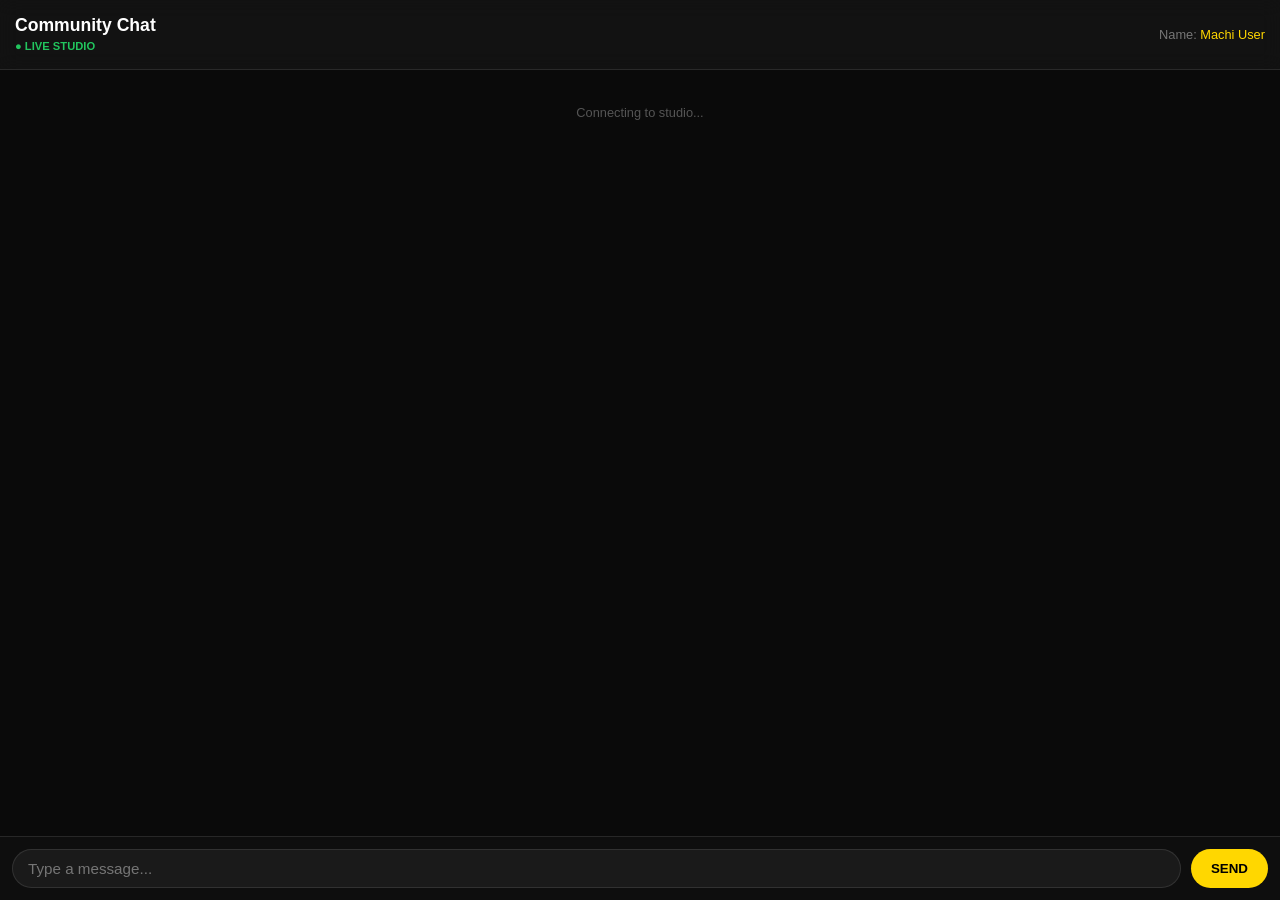
==== chat.html @ fdb231d0 "Add files via upload" ====
<!DOCTYPE html>
<html lang="en">

<head>
    <meta charset="UTF-8">
    <meta name="viewport" content="width=device-width, initial-scale=1.0, maximum-scale=1.0, user-scalable=no">
    <title>Hello Machi Community Chat</title>
    <!-- socket.io loaded from CDN for reliability -->
    <script src="https://cdn.socket.io/4.7.5/socket.io.min.js"></script>
    <style>
        :root {
            --accent-gold: #FFD700;
            --bg-dark: #0a0a0a;
            --glass-white: rgba(255, 255, 255, 0.05);
        }

        body {
            margin: 0;
            padding: 0;
            background: var(--bg-dark);
            color: #fff;
            font-family: -apple-system, BlinkMacSystemFont, "Segoe UI", Roboto, Helvetica, Arial, sans-serif;
            height: 100vh;
            display: flex;
            flex-direction: column;
            overflow: hidden;
        }

        .chat-header {
            padding: 15px;
            background: rgba(20, 20, 20, 0.8);
            backdrop-filter: blur(10px);
            border-bottom: 1px solid rgba(255, 255, 255, 0.1);
            display: flex;
            justify-content: space-between;
            align-items: center;
        }

        .chat-header h3 {
            margin: 0;
            font-size: 1.1rem;
        }

        .live-indicator {
            color: #22c55e;
            font-size: 0.7rem;
            font-weight: bold;
        }

        .chat-messages {
            flex: 1;
            overflow-y: auto;
            padding: 15px;
            display: flex;
            flex-direction: column;
            gap: 12px;
        }

        .message {
            background: var(--glass-white);
            padding: 10px 14px;
            border-radius: 15px;
            max-width: 85%;
            animation: fadeIn 0.3s ease-out;
            position: relative;
        }

        @keyframes fadeIn {
            from {
                opacity: 0;
                transform: translateY(5px);
            }

            to {
                opacity: 1;
                transform: translateY(0);
            }
        }

        .message .user {
            color: var(--accent-gold);
            font-weight: bold;
            font-size: 0.8rem;
            margin-bottom: 4px;
            display: block;
        }

        .message .text {
            font-size: 0.95rem;
            line-height: 1.4;
        }

        .message .time {
            font-size: 0.7rem;
            color: #555;
            display: block;
            text-align: right;
            margin-top: 4px;
        }

        .chat-input-area {
            padding: 12px;
            background: rgba(15, 15, 15, 0.9);
            border-top: 1px solid rgba(255, 255, 255, 0.1);
            display: flex;
            gap: 10px;
        }

        input {
            flex: 1;
            background: rgba(255, 255, 255, 0.05);
            border: 1px solid rgba(255, 255, 255, 0.1);
            border-radius: 20px;
            padding: 10px 15px;
            color: #fff;
            outline: none;
            font-size: 0.95rem;
        }

        button {
            background: var(--accent-gold);
            border: none;
            border-radius: 20px;
            padding: 0 20px;
            color: #000;
            font-weight: bold;
            cursor: pointer;
        }

        /* Skeleton Loader */
        .loading {
            text-align: center;
            color: #555;
            margin-top: 20px;
            font-size: 0.8rem;
        }

        .error-banner {
            background: rgba(255, 50, 50, 0.15);
            border: 1px solid rgba(255, 50, 50, 0.3);
            border-radius: 10px;
            padding: 12px 16px;
            margin: 12px;
            color: #ff6b6b;
            font-size: 0.85rem;
            text-align: center;
        }
    </style>
</head>

<body>
    <div class="chat-header">
        <div>
            <h3>Community Chat</h3>
            <span class="live-indicator">● LIVE STUDIO</span>
        </div>
        <div style="font-size: 0.8rem; color: #777;">
            Name: <span id="currentNick" style="color: var(--accent-gold);">Machi User</span>
        </div>
    </div>

    <div class="chat-messages" id="chatMessages">
        <div class="loading">Connecting to studio...</div>
    </div>

    <div class="chat-input-area">
        <input type="text" id="chatInput" placeholder="Type a message...">
        <button id="sendMessageBtn">SEND</button>
    </div>

    <script>
        let socket;
        let userName = localStorage.getItem('machi-nickname') || 'Machi User';
        const chatInput = document.getElementById('chatInput');
        const sendBtn = document.getElementById('sendMessageBtn');
        const chatMessages = document.getElementById('chatMessages');
        const currentNickDisplay = document.getElementById('currentNick');

        if (currentNickDisplay) currentNickDisplay.innerText = userName;

        const SERVER_URL = 'https://hello-machi-backend.onrender.com';

        function showError(message) {
            const existing = document.querySelector('.error-banner');
            if (existing) existing.remove();
            const banner = document.createElement('div');
            banner.className = 'error-banner';
            banner.textContent = message;
            chatMessages.prepend(banner);
        }

        function setupSocket() {
            console.log('[Chat] Connecting to:', SERVER_URL);
            socket = io(SERVER_URL, {
                transports: ['websocket', 'polling'],
                reconnectionAttempts: 5
            });

            socket.on('connect', () => {
                console.log('[Chat] Connected ✓');
                const existing = document.querySelector('.error-banner');
                if (existing) existing.remove();
            });

            socket.on('connect_error', (err) => {
                console.warn('[Chat] Error:', err);
                showError('⚠️ Cannot connect to chat server. Check your internet or try again.');
            });

            socket.on('chat_history', (history) => {
                chatMessages.innerHTML = '';
                history.forEach(appendMessage);
                chatMessages.scrollTop = chatMessages.scrollHeight;
            });

            socket.on('new_message', (msg) => {
                appendMessage(msg);
                // Robust Auto-Scroll
                setTimeout(() => {
                    chatMessages.scrollTop = chatMessages.scrollHeight;
                }, 100);
            });
        }
        setupSocket();

        function appendMessage(msg) {
            const div = document.createElement('div');
            div.className = 'message';
            div.innerHTML = `
    <span class="user">${msg.user}</span>
    <span class="text">${msg.text}</span>
    <span class="time">${msg.time}</span>
    `;
            chatMessages.appendChild(div);
        }

        sendBtn.onclick = () => {
            const text = chatInput.value.trim();
            if (text) {
                console.log('[Chat] Sending:', text);
                socket.emit('send_message', { user: userName, text: text });
                chatInput.value = '';
            }
        };

        chatInput.onkeyup = (e) => { if (e.key === 'Enter') sendBtn.click(); };

        // Handle name change from Android if needed
        window.setNickname = (name) => {
            userName = name;
            currentNickDisplay.innerText = name;
            localStorage.setItem('machi-nickname', name);
        };
    </script>
</body>

</html>
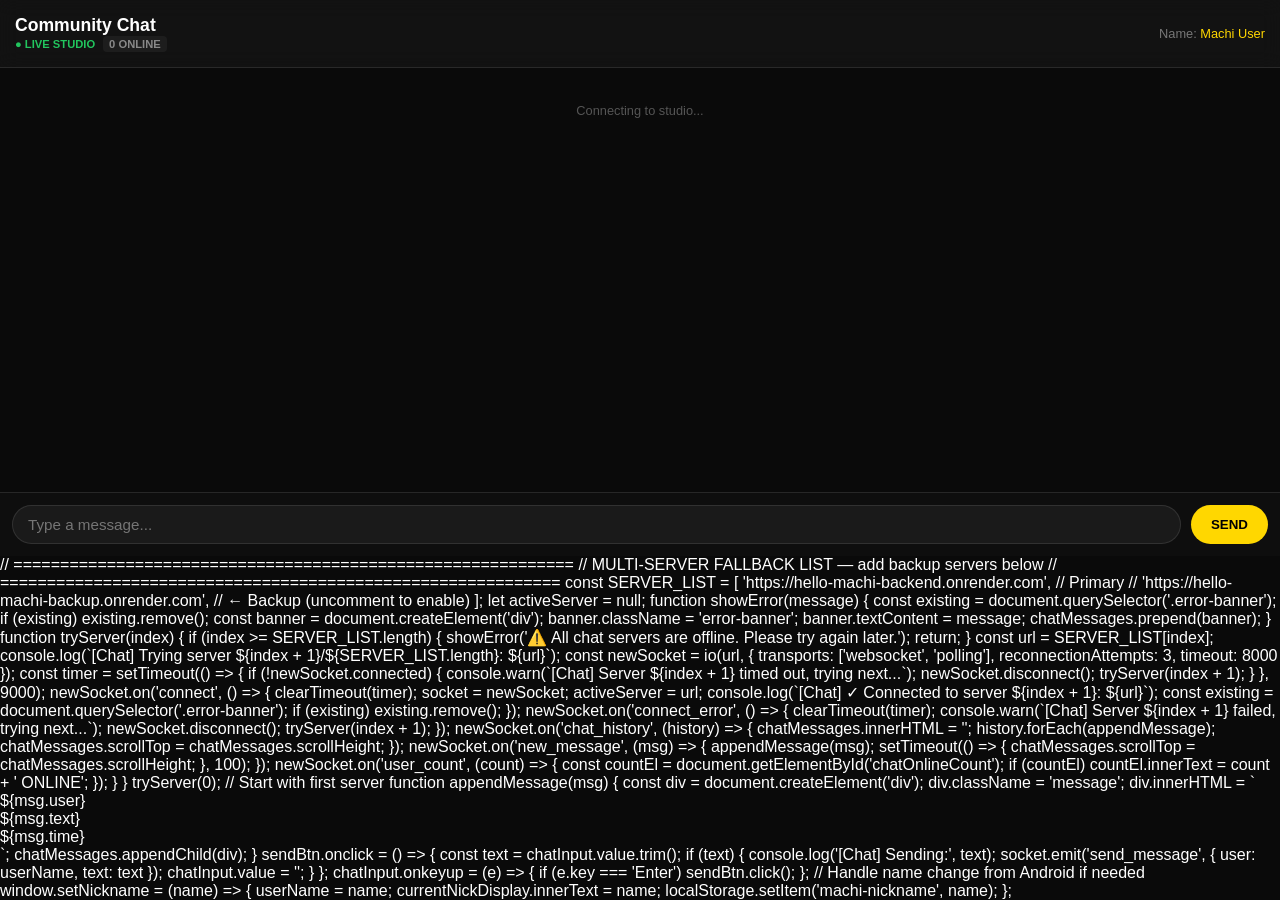
==== commit 09f77a68: "Add files via upload" ====
--- a/chat.html
+++ b/chat.html
@@ -152,7 +152,10 @@
     <div class="chat-header">
         <div>
             <h3>Community Chat</h3>
-            <span class="live-indicator">● LIVE STUDIO</span>
+            <div style="display: flex; align-items: center; gap: 8px;">
+                <span class="live-indicator">● LIVE STUDIO</span>
+                <span id="chatOnlineCount" style="color: #888; font-size: 0.7rem; font-weight: bold; background: rgba(255,255,255,0.05); padding: 2px 6px; border-radius: 4px;">0 ONLINE</span>
+            </div>
         </div>
         <div style="font-size: 0.8rem; color: #777;">
             Name: <span id="currentNick" style="color: var(--accent-gold);">Machi User</span>
@@ -168,17 +171,14 @@
         <button id="sendMessageBtn">SEND</button>
     </div>
 
-    <script>
-        let socket;
-        let userName = localStorage.getItem('machi-nickname') || 'Machi User';
-        const chatInput = document.getElementById('chatInput');
-        const sendBtn = document.getElementById('sendMessageBtn');
-        const chatMessages = document.getElementById('chatMessages');
-        const currentNickDisplay = document.getElementById('currentNick');
-
-        if (currentNickDisplay) currentNickDisplay.innerText = userName;
-
-        const SERVER_URL = 'https://hello-machi-backend.onrender.com';
+        // ============================================================
+        // MULTI-SERVER FALLBACK LIST — add backup servers below
+        // ============================================================
+        const SERVER_LIST = [
+            'https://hello-machi-backend.onrender.com',   // Primary
+            // 'https://hello-machi-backup.onrender.com', // ← Backup (uncomment to enable)
+        ];
+        let activeServer = null;
 
         function showError(message) {
             const existing = document.querySelector('.error-banner');
@@ -189,39 +189,62 @@
             chatMessages.prepend(banner);
         }
 
-        function setupSocket() {
-            console.log('[Chat] Connecting to:', SERVER_URL);
-            socket = io(SERVER_URL, {
+        function tryServer(index) {
+            if (index >= SERVER_LIST.length) {
+                showError('⚠️ All chat servers are offline. Please try again later.');
+                return;
+            }
+            const url = SERVER_LIST[index];
+            console.log(`[Chat] Trying server ${index + 1}/${SERVER_LIST.length}: ${url}`);
+
+            const newSocket = io(url, {
                 transports: ['websocket', 'polling'],
-                reconnectionAttempts: 5
-            });
-
-            socket.on('connect', () => {
-                console.log('[Chat] Connected ✓');
+                reconnectionAttempts: 3,
+                timeout: 8000
+            });
+
+            const timer = setTimeout(() => {
+                if (!newSocket.connected) {
+                    console.warn(`[Chat] Server ${index + 1} timed out, trying next...`);
+                    newSocket.disconnect();
+                    tryServer(index + 1);
+                }
+            }, 9000);
+
+            newSocket.on('connect', () => {
+                clearTimeout(timer);
+                socket = newSocket;
+                activeServer = url;
+                console.log(`[Chat] ✓ Connected to server ${index + 1}: ${url}`);
                 const existing = document.querySelector('.error-banner');
                 if (existing) existing.remove();
             });
 
-            socket.on('connect_error', (err) => {
-                console.warn('[Chat] Error:', err);
-                showError('⚠️ Cannot connect to chat server. Check your internet or try again.');
-            });
-
-            socket.on('chat_history', (history) => {
+            newSocket.on('connect_error', () => {
+                clearTimeout(timer);
+                console.warn(`[Chat] Server ${index + 1} failed, trying next...`);
+                newSocket.disconnect();
+                tryServer(index + 1);
+            });
+
+            newSocket.on('chat_history', (history) => {
                 chatMessages.innerHTML = '';
                 history.forEach(appendMessage);
                 chatMessages.scrollTop = chatMessages.scrollHeight;
             });
 
-            socket.on('new_message', (msg) => {
+            newSocket.on('new_message', (msg) => {
                 appendMessage(msg);
-                // Robust Auto-Scroll
-                setTimeout(() => {
-                    chatMessages.scrollTop = chatMessages.scrollHeight;
-                }, 100);
-            });
-        }
-        setupSocket();
+                setTimeout(() => { chatMessages.scrollTop = chatMessages.scrollHeight; }, 100);
+            });
+
+            newSocket.on('user_count', (count) => {
+                const countEl = document.getElementById('chatOnlineCount');
+                if (countEl) countEl.innerText = count + ' ONLINE';
+            });
+        }
+        }
+        tryServer(0); // Start with first server
 
         function appendMessage(msg) {
             const div = document.createElement('div');
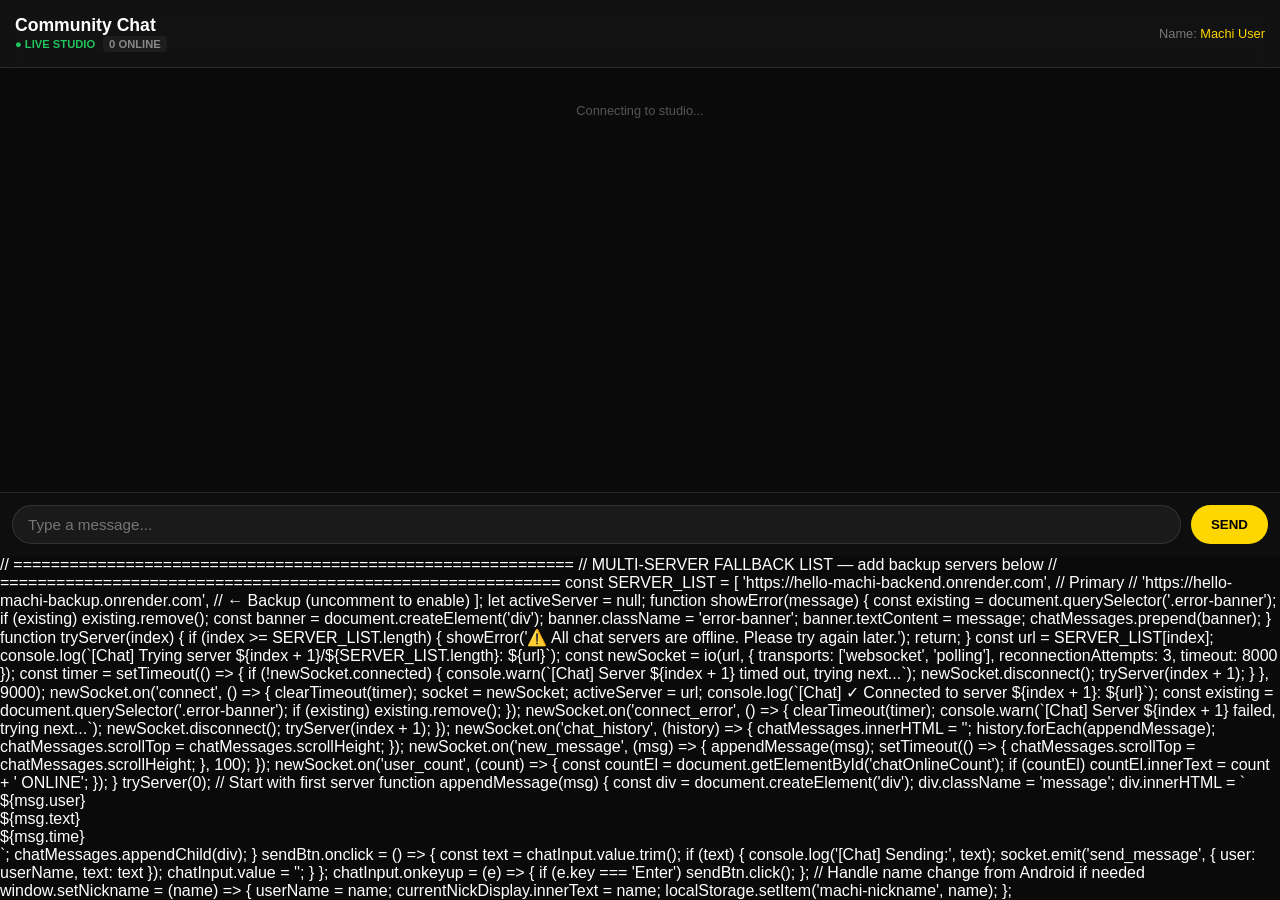
==== commit 6326a9d7: "Add files via upload" ====
--- a/chat.html
+++ b/chat.html
@@ -243,7 +243,6 @@
                 if (countEl) countEl.innerText = count + ' ONLINE';
             });
         }
-        }
         tryServer(0); // Start with first server
 
         function appendMessage(msg) {
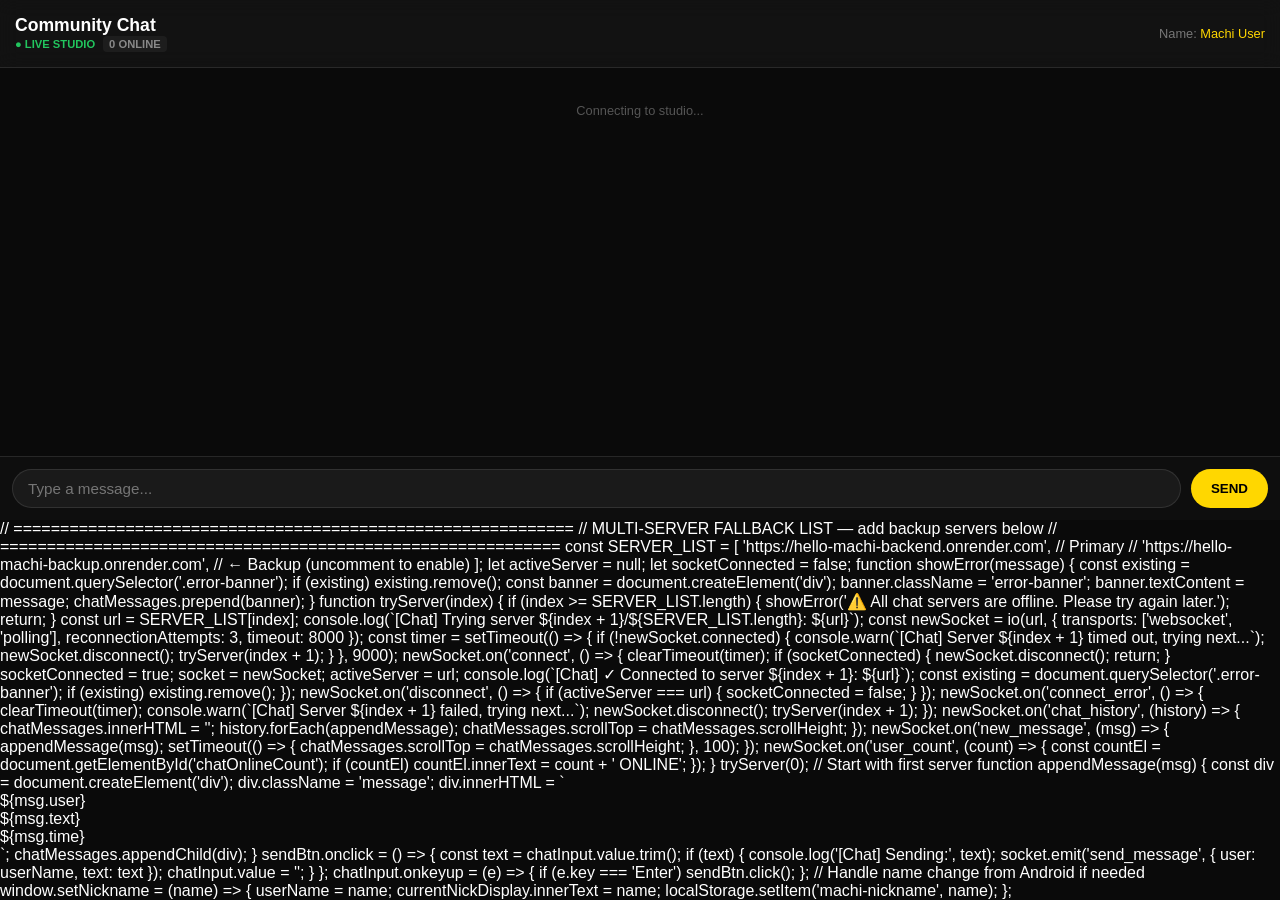
==== commit 3f48c38d: "Add files via upload" ====
--- a/chat.html
+++ b/chat.html
@@ -179,6 +179,7 @@
             // 'https://hello-machi-backup.onrender.com', // ← Backup (uncomment to enable)
         ];
         let activeServer = null;
+        let socketConnected = false;
 
         function showError(message) {
             const existing = document.querySelector('.error-banner');
@@ -213,11 +214,22 @@
 
             newSocket.on('connect', () => {
                 clearTimeout(timer);
+                if (socketConnected) {
+                    newSocket.disconnect();
+                    return;
+                }
+                socketConnected = true;
                 socket = newSocket;
                 activeServer = url;
                 console.log(`[Chat] ✓ Connected to server ${index + 1}: ${url}`);
                 const existing = document.querySelector('.error-banner');
                 if (existing) existing.remove();
+            });
+
+            newSocket.on('disconnect', () => {
+                if (activeServer === url) {
+                    socketConnected = false;
+                }
             });
 
             newSocket.on('connect_error', () => {
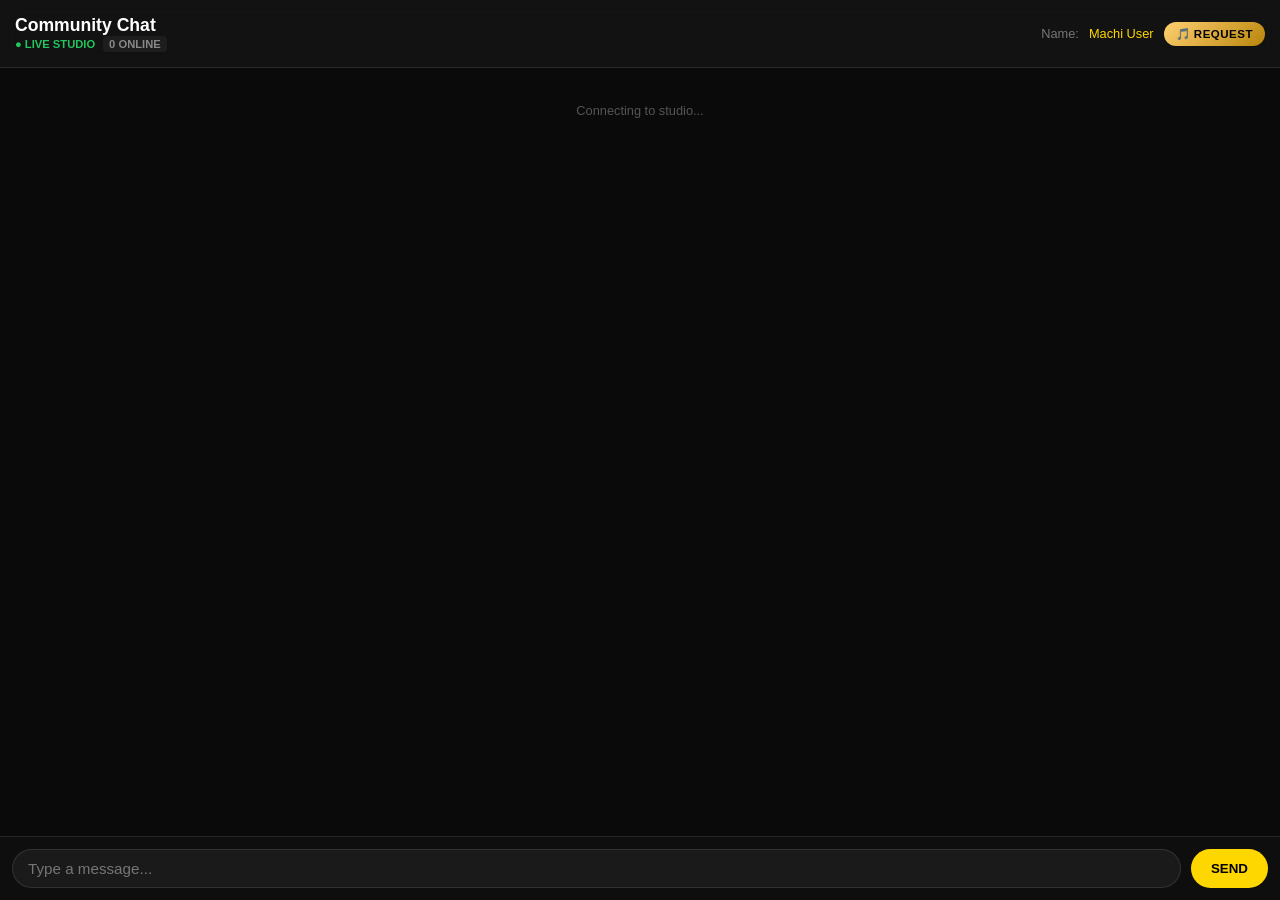
==== commit 7a33e6e3: "Add files via upload" ====
--- a/chat.html
+++ b/chat.html
@@ -157,8 +157,9 @@
                 <span id="chatOnlineCount" style="color: #888; font-size: 0.7rem; font-weight: bold; background: rgba(255,255,255,0.05); padding: 2px 6px; border-radius: 4px;">0 ONLINE</span>
             </div>
         </div>
-        <div style="font-size: 0.8rem; color: #777;">
+        <div style="font-size: 0.8rem; color: #777; display:flex; align-items:center; gap:10px;">
             Name: <span id="currentNick" style="color: var(--accent-gold);">Machi User</span>
+            <button id="chatRequestBtn" style="background: linear-gradient(135deg,#ffcf71,#b8860b); border:none; border-radius:20px; padding:5px 12px; color:#000; font-weight:800; font-size:0.72rem; cursor:pointer; letter-spacing:0.5px;">🎵 REQUEST</button>
         </div>
     </div>
 
@@ -171,6 +172,7 @@
         <button id="sendMessageBtn">SEND</button>
     </div>
 
+    <script>
         // ============================================================
         // MULTI-SERVER FALLBACK LIST — add backup servers below
         // ============================================================
@@ -279,6 +281,21 @@
 
         chatInput.onkeyup = (e) => { if (e.key === 'Enter') sendBtn.click(); };
 
+        // Song Request Button — loads config to decide behavior
+        let chatConfig = null;
+        fetch('./config.json').then(r => r.json()).then(cfg => { chatConfig = cfg; }).catch(() => {});
+        document.getElementById('chatRequestBtn').onclick = () => {
+            if (chatConfig && chatConfig.song_request_enabled && chatConfig.song_request_url) {
+                window.open(chatConfig.song_request_url, '_blank');
+            } else {
+                const num = (chatConfig && chatConfig.whatsapp_number) || '+91 9092363433';
+                const cleanNum = num.replace(/\D/g, '');
+                const name = localStorage.getItem('machi-nickname') || 'Listener';
+                const msg = encodeURIComponent(`Hello Machi FM! I am ${name} and I have a song request: `);
+                window.open(`https://api.whatsapp.com/send?phone=${cleanNum}&text=${msg}`, '_blank');
+            }
+        };
+
         // Handle name change from Android if needed
         window.setNickname = (name) => {
             userName = name;
